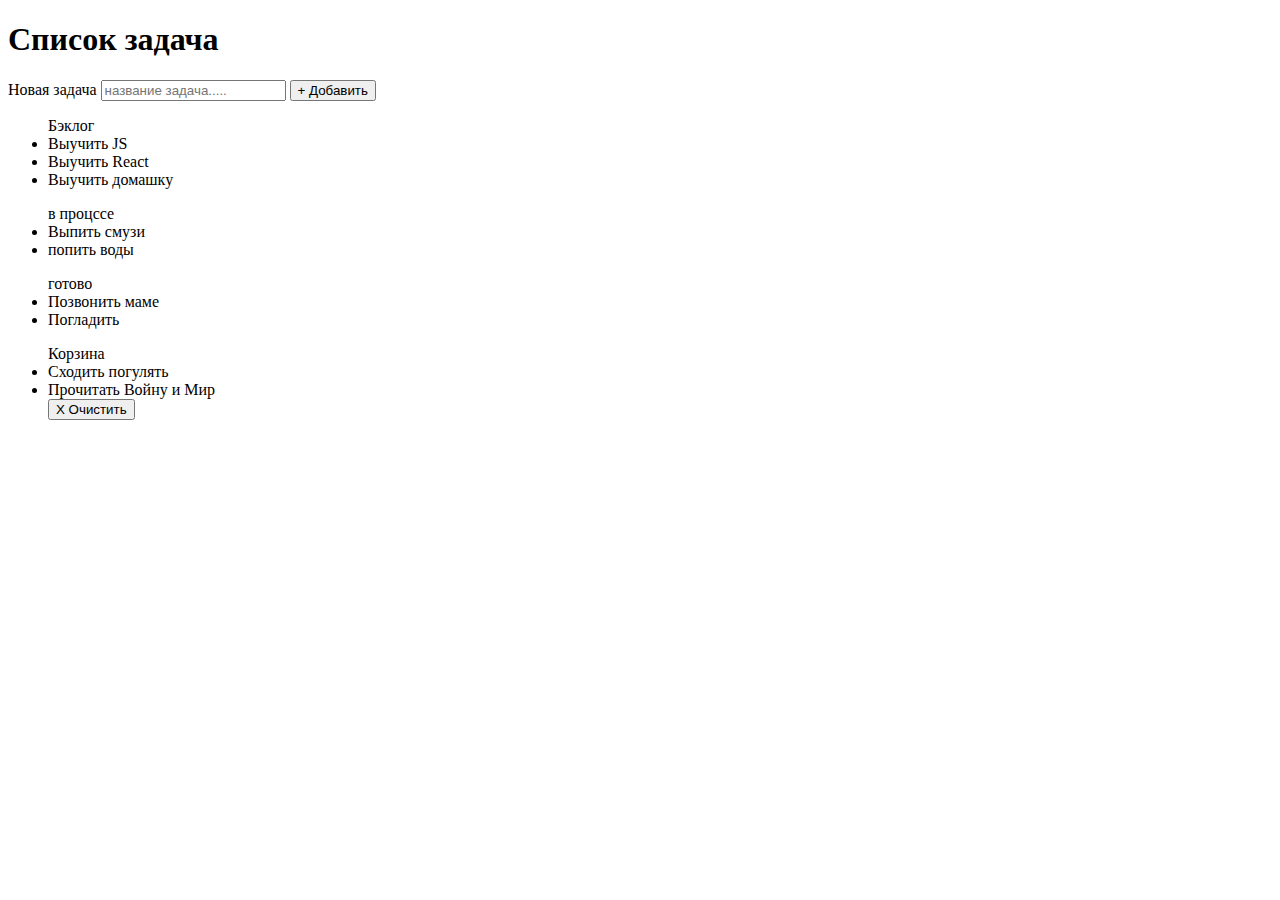
==== markup/index.html @ ee349fed "javascript был использован для создания нового market" ====
<!DOCTYPE html>
<html lang="en">
<head>
    <meta charset="UTF-8">
    <meta name="viewport" content="width=device-width, initial-scale=1.0">
    <title>Document</title>
    <link rel="stylesheet" href="styles.css">
    <link rel="stylesheet" href="normalize.css">
 </head>
<body>
    <label class="heading" >
        <h1>Список задача</h1>
    </label>
    <main>
        <section class="add_exercise"> 
            <form action="" method="POST">
                <label for="exercise" >Новая задача</label>
                <input class="task" type="text" name="exercise" id=" exercise" placeholder="название задача....."/>
                <button class="add" type="button">+ Добавить</button>
            </form>
        </section>

        <section class="content">
            <ul class="backlog">
                <label class="backlog_title">Бэклог</label>
                <li>Выучить JS</li>
                <li>Выучить React</li>
                <li>Выучить домашку</li>
            </ul>

        
              <ul class="process" >
                    <label class="process_title">в процссе</label>
                    <li>Выпить смузи</li>
                    <li>попить воды</li>
             </ul>

             <ul class="ready">
                <label class="ready_title">готово</label>
                <li>Позвонить маме</li>
                    <li>Погладить</li>
             </ul>

             <ul class="basket">
                <label class="basket_title">Корзина</label>
                <li>Сходить погулять</li>
                <li>Прочитать Войну и Мир</li>
                <button class="cancel" type="button">X Очистить</button>

             </ul>
            </section>
    </main>
</body>
</html>
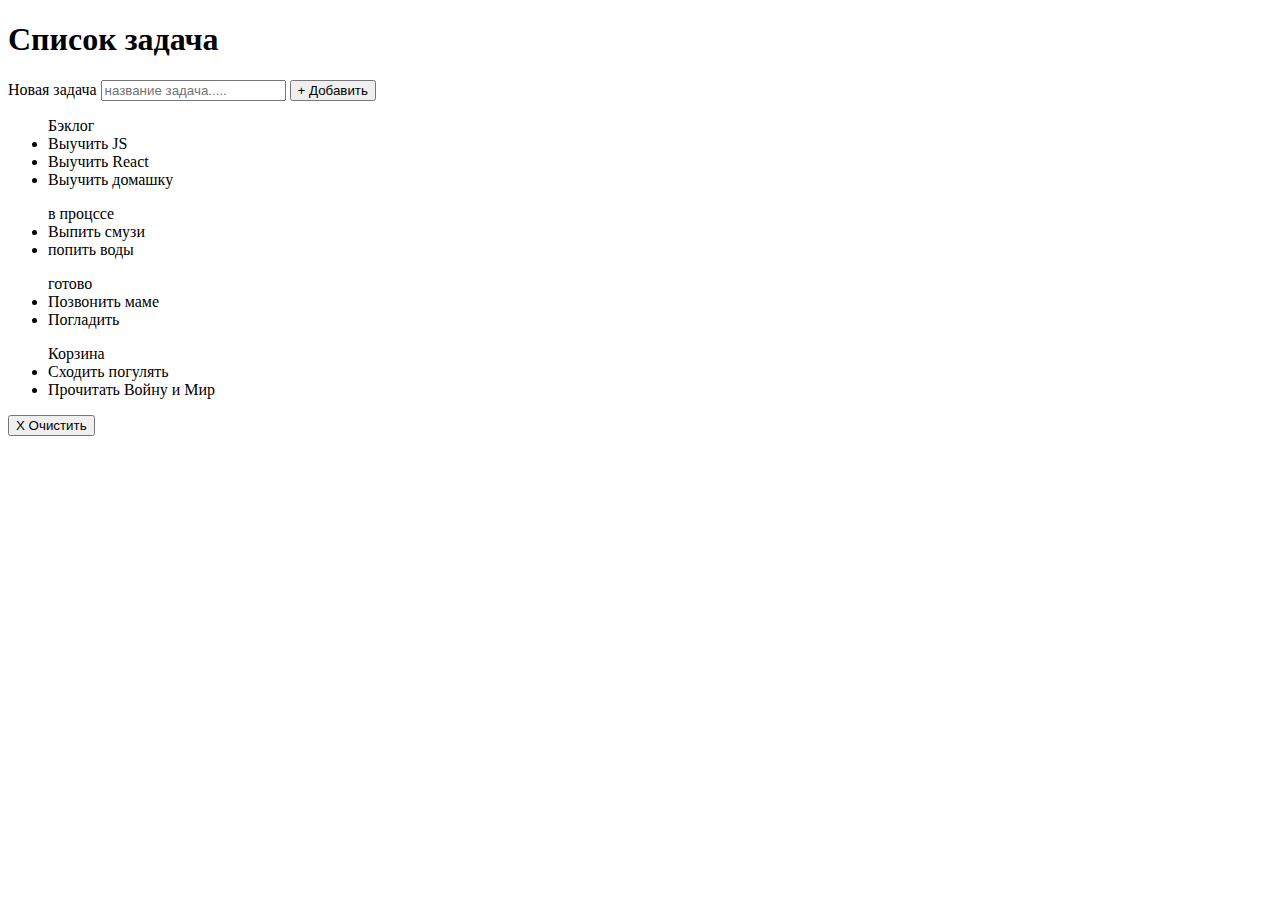
==== commit 97d2c0eb: "добавлены новые папки, а именно mock, model и presenter, в исходную папку.Также загружены компоненты" ====
--- a/markup/index.html
+++ b/markup/index.html
@@ -45,9 +45,9 @@
                 <label class="basket_title">Корзина</label>
                 <li>Сходить погулять</li>
                 <li>Прочитать Войну и Мир</li>
-                <button class="cancel" type="button">X Очистить</button>
+               
+             </ul> <button class="cancel" type="button">X Очистить</button>
 
-             </ul>
             </section>
     </main>
 </body>
